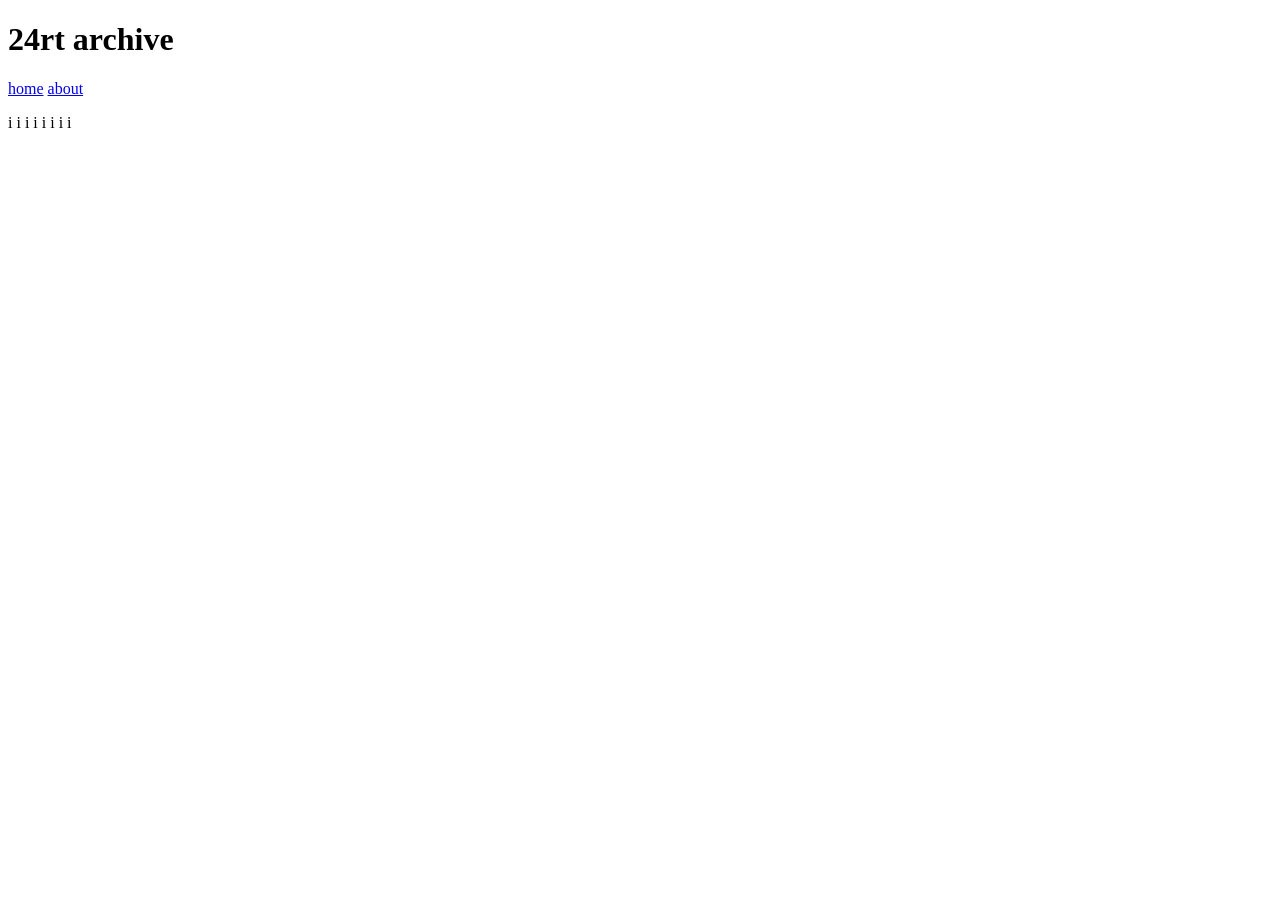
==== about.html @ fccfca90 "nav" ====
<!DOCTYPE html>
<html lang="en">
<head>
    <meta charset="UTF-8">
    <meta name="viewport" content="width=device-width, initial-scale=1.0">
    <title>about the project</title>
</head>
<body>
    <h1>24rt archive</h1>
    <nav>
        <a href="./">home</a>
        <a href="./about.html">about</a>
    </nav>

    <p>i i i i i i i i</p>
</body>
</html>
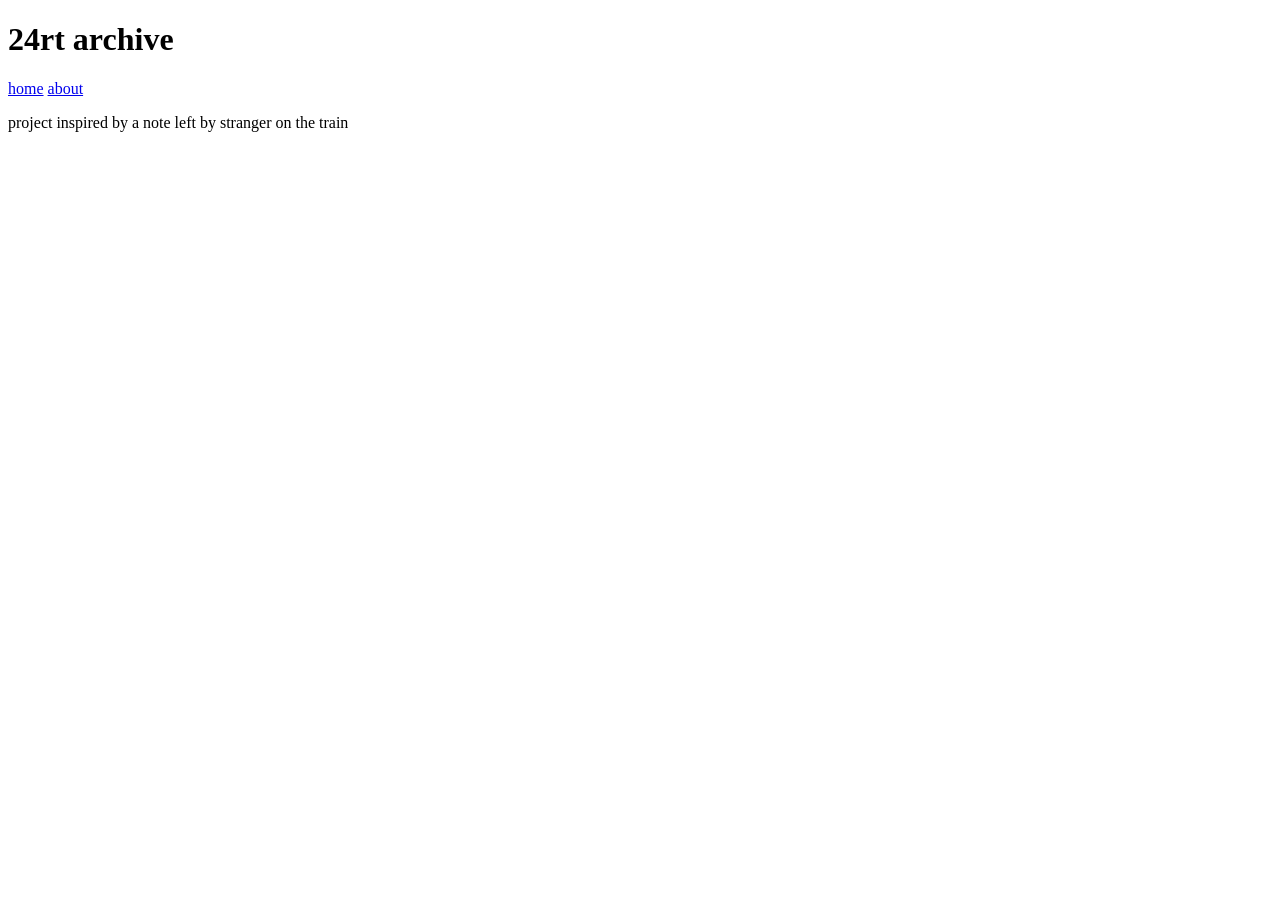
==== commit dc79eed0: "about" ====
--- a/about.html
+++ b/about.html
@@ -12,6 +12,7 @@
         <a href="./about.html">about</a>
     </nav>
 
-    <p>i i i i i i i i</p>
+    <p>project inspired by a note left by stranger on the train</p>
+
 </body>
 </html>
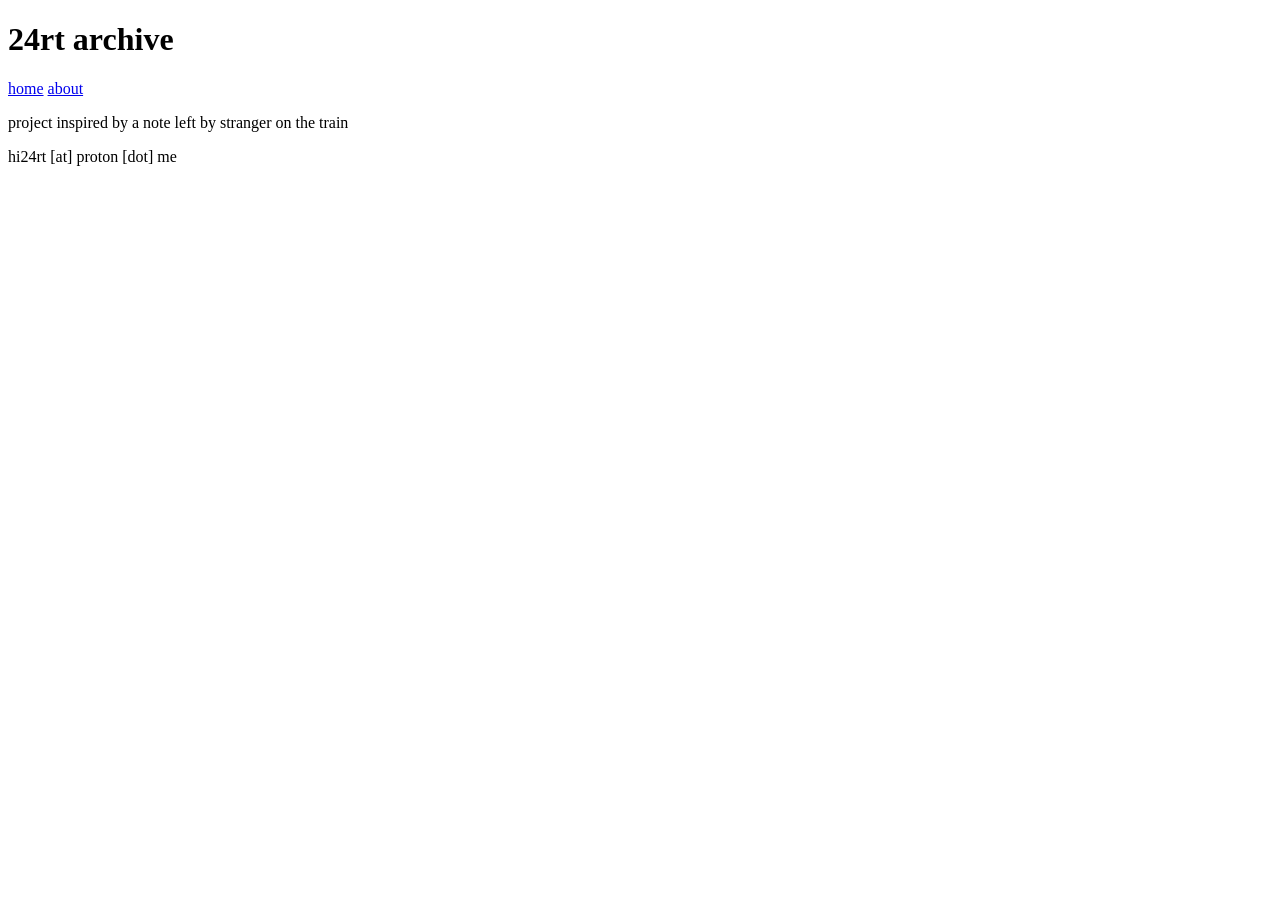
==== commit cf6c2382: "345" ====
--- a/about.html
+++ b/about.html
@@ -13,6 +13,7 @@
     </nav>
 
     <p>project inspired by a note left by stranger on the train</p>
+    <p>hi24rt [at] proton [dot] me</p>
 
 </body>
 </html>
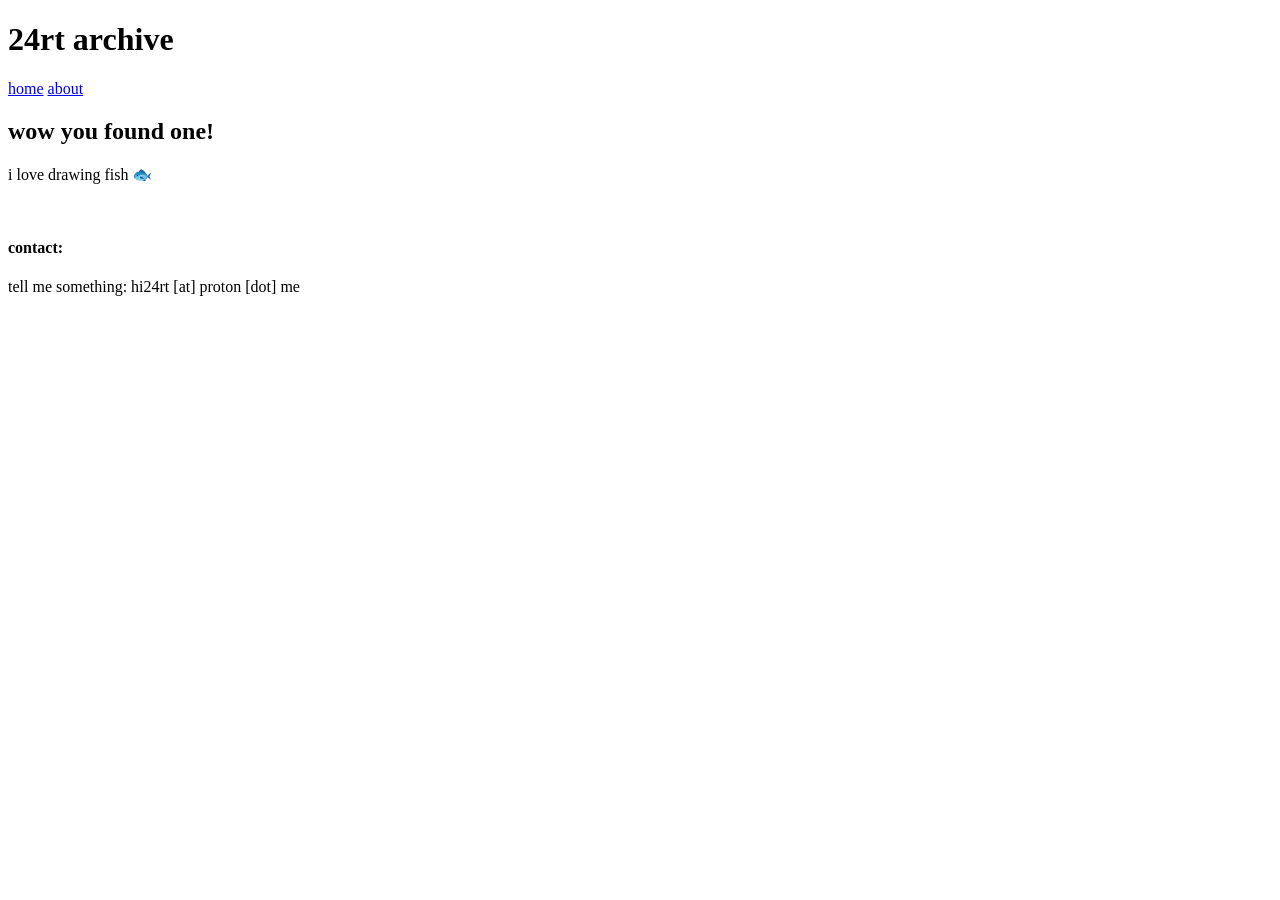
==== commit 1ada799e: "yeah" ====
--- a/about.html
+++ b/about.html
@@ -12,8 +12,13 @@
         <a href="./about.html">about</a>
     </nav>
 
-    <p>project inspired by a note left by stranger on the train</p>
-    <p>hi24rt [at] proton [dot] me</p>
+    <h2>wow you found one!</h2>
+
+    <p>i love drawing fish 🐟</p>
+    <br>
+
+    <h4>contact:</h4>
+    <p>tell me something: hi24rt [at] proton [dot] me</p>
 
 </body>
 </html>
